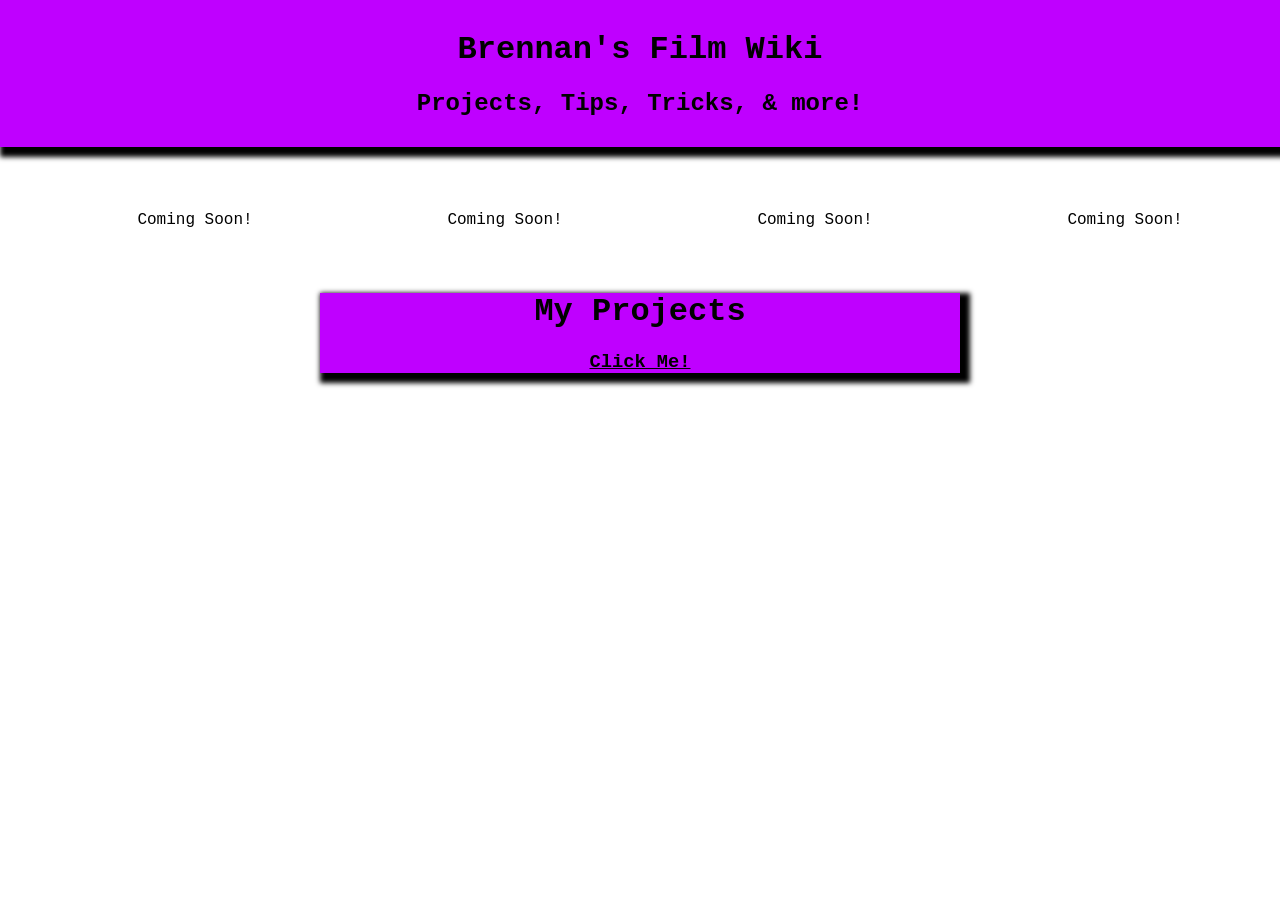
==== index.html @ 464167a3 "Add files via upload" ====
<!DOCTYPE html>
<html>
    <head>
        <title>Brennan's Film Wiki</title>
        <link rel="stylesheet" href="styles.css">
    </head>
    <main>
        <div class="title-section">
            <h1>Brennan's Film Wiki</h1>
            <h2>Projects, Tips, Tricks, & more!</h2>
        </div>
        
    </main>
    <nav>
        <ul>
            <li>Coming Soon!</li>
            <li>Coming Soon!</li>
            <li>Coming Soon!</li>
            <li>Coming Soon!</li>
        </ul>
    </nav>
    <body>
        <div id="projects">
            <h1>My Projects</h1>
            <h3 onClick="dropDown();"><u>Click Me!</u></h3>
            <div class="hidden" id="drop-down">
                <video width="500px" controls>
                    <source src="images/vats.mp4">
                </video>
                <video width="500px" controls>
                    <source src="">
                </video>
            </div>
        </div>
        <script src="scripts.js"></script>
    </body>
</html>
---- styles.css ----
.title-section{
    text-align:center;
    padding:10px 15px;
    box-shadow:5px 5px 5px 5px black;
}
main{
    font-family:"Courier New";
    background-color:#bf00ff;
}
body{
    font-family:"Courier New";
    margin:0;
}
#projects{
    background-color:#bf00ff;
    text-align:center;
    margin:5% auto;
    width:50%;
    box-shadow:5px 5px 5px 5px black;
}
#projects:hover{
    transition:ease 1s;
    background-color:#df7fff;
}
#projects h3:hover{
    transition:ease 1s;
    color:#bebebe;
}
.hidden{
    display:none;
}
.hidden video{
    display:flex;
    justify-content:space-around;
}
nav{
    margin-top:5%;
}
nav ul{
    list-style-type:none;
    display:flex;
    justify-content:space-around;
}
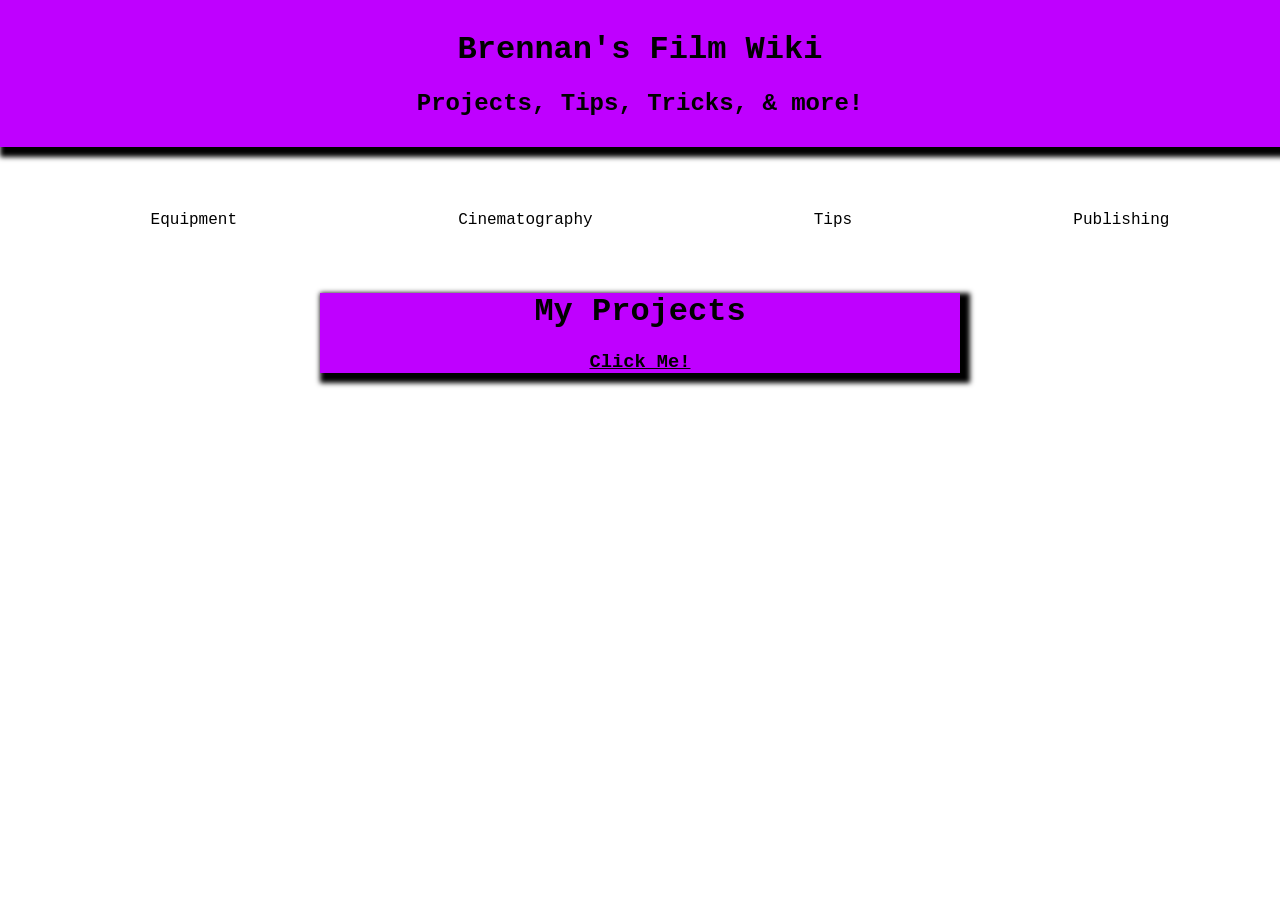
==== commit 358f91d2: "Add files via upload" ====
--- a/index.html
+++ b/index.html
@@ -3,6 +3,7 @@
     <head>
         <title>Brennan's Film Wiki</title>
         <link rel="stylesheet" href="styles.css">
+        <meta name="viewport" content="width=device-width, intitial-scale=1.0">
     </head>
     <main>
         <div class="title-section">
@@ -13,10 +14,10 @@
     </main>
     <nav>
         <ul>
-            <li>Coming Soon!</li>
-            <li>Coming Soon!</li>
-            <li>Coming Soon!</li>
-            <li>Coming Soon!</li>
+            <li><a href="equipment.html">Equipment</a></li>
+            <li><a href="cinematography.html">Cinematography</a></li>
+            <li><a href="tips.html">Tips</a></li>
+            <li><a href="publishing.html">Publishing</a></li>
         </ul>
     </nav>
     <body>
@@ -27,9 +28,6 @@
                 <video width="500px" controls>
                     <source src="images/vats.mp4">
                 </video>
-                <video width="500px" controls>
-                    <source src="">
-                </video>
             </div>
         </div>
         <script src="scripts.js"></script>
--- a/styles.css
+++ b/styles.css
@@ -40,4 +40,22 @@
     list-style-type:none;
     display:flex;
     justify-content:space-around;
+}
+nav a{
+    text-decoration:none;
+    color:black;
+}
+@media screen and (max-width:900px){
+    main{
+        font-size:25px;
+    }
+    #projects{
+        width:75%;
+    }
+    .hidden video{
+        width:250px;
+    }
+}
+@media screen and (min-width:1000px){
+    
 }
